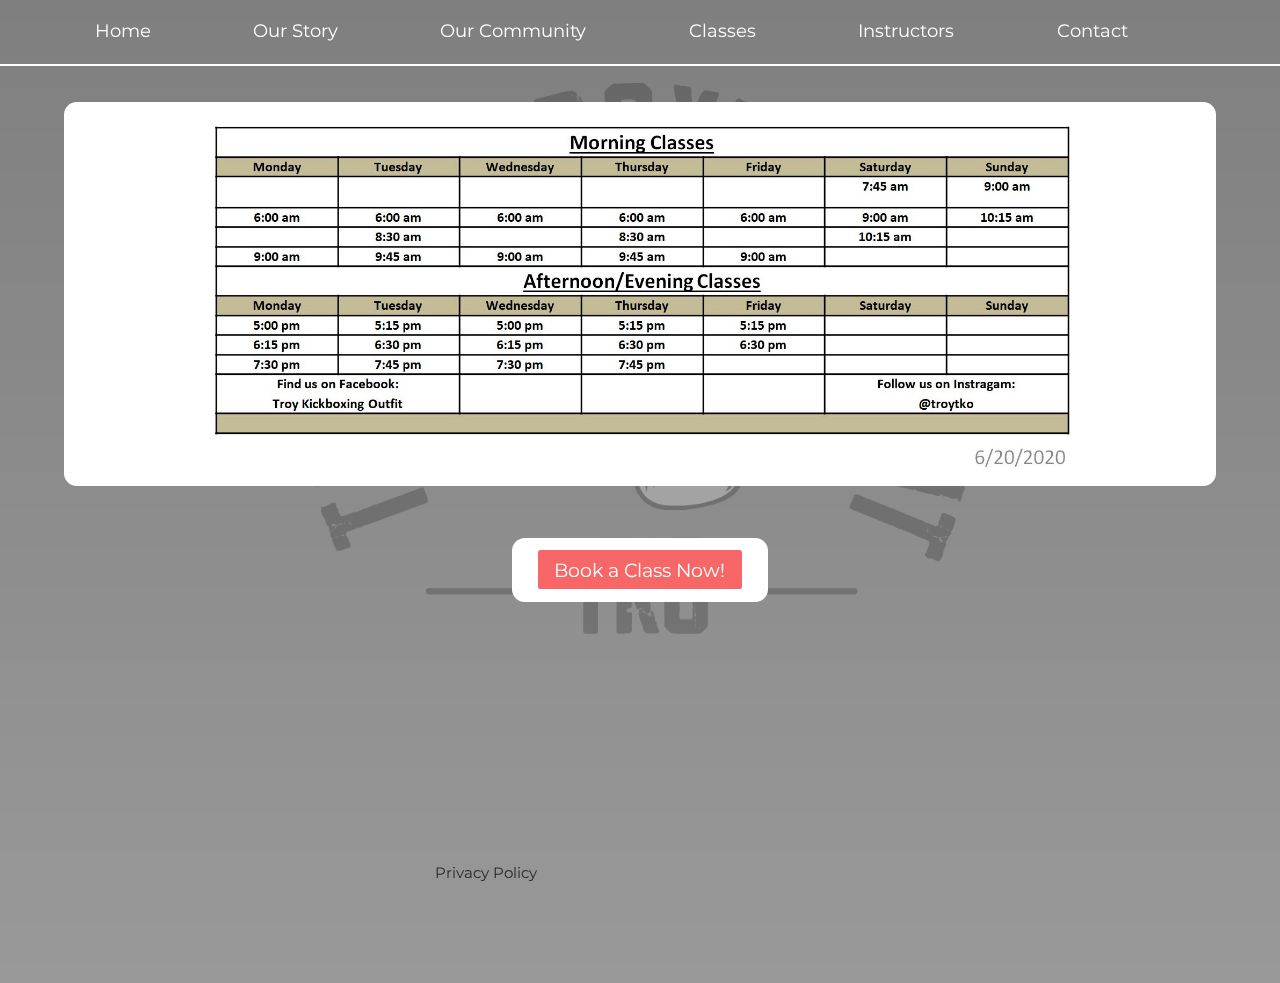
==== classes.html @ 285a26c2 "initial" ====
<!DOCTYPE html>
<html>
    <head>
        <meta charset="utf-8">
        <meta http-equiv="X-UA-Compatible" content="IE=edge">
        <meta name="viewport" content="width=device-width, initial-scale=1">
        <title>TKO</title>
        <meta name="description" content="">
        <link rel="icon" href="images/logo.png">
        <link rel="stylesheet" href="style.css"/>
        <link rel="stylesheet" href="nav-style.css"/>
        <link href="https://fonts.googleapis.com/css2?family=Montserrat&display=swap" rel="stylesheet">
    </head>
    <body>
        <ul id="navBar">
            <li class="navButt"><a href="index.html">Home</a></li>
            <li class="navButt"><a href="story.html">Our Story</a></li>
            <li class="navButt"><a href="community.html">Our Community</a></li>
            <li class="navButt"><a href="classes.html">Classes</a></li>
            <li class="navButt"><a href="instructors.html">Instructors</a></li>
            <li class="navButt"><a href="membership.html">Contact</a></li>
        </ul>
        <div class="bgLogo"></div>
        <div class="bgWhite" style="top: 8vw;">
            <div class="instructCont">
                <img src="images/schedule.jpg" style="height: 30vw; top: 0px; position: absolute; left: 10vw">
            </div>
        </div>
        <div class="bgWhite" style="width: 20vw; height: 5vw; top: 42vw; left: 40vw;">
            <a href="membership.html" class="memBtn">Book a Class Now!</a>
        </div>
        <a href="legal.html" id="legal">Privacy Policy</a>
    </body>
</html>
---- style.css ----
* {
    font-family: 'Montserrat', sans-serif;
}

body {
    background: linear-gradient( rgba(0, 0, 0, 0.5), rgba(0, 0, 0, 0.4)), url(images/bgImage.png);
    background-repeat: no repeat;
    background-size: 100vw;
    background-position: top;
    width: 100vw;
    height: 100vh;
    overflow: hidden;
    text-align: center;
    padding-top: 5.2vw;
}

.title {
    color: #FFFFFF;
    font-weight: bold;
    font-size: 2.4vw;
    margin-top: 4vh;
    margin-bottom: 0vh;
    margin-left: -1vw;
}

.storyTitle {
    color: #FFFFFF;
    font-weight: bold;
    font-size: 2.4vw;
    margin-bottom: 0vh;
}

.black {
    color: black;
}

.bgLogo {
    background: linear-gradient( rgba(0, 0, 0, 0), rgba(0, 0, 0, 0)), url(images/logo.png);
    background-size: 52vw;
    height: 90vh;
    width: 100vw;
    display: block;
    position: fixed;
    top: 6.5vw;
    left: 24vw;
    background-repeat: no-repeat;
    z-index: -2;
    opacity: .2;
}

.revButt {
    width: 3vw;
    height: 2.5vw;
    font-size: 1.5vw;
    padding-bottom: .25vw;
    position: absolute;
    margin-top: 9vw;
    border: none;
    border-radius: .2vw;
    outline: none;
    background-color: #FFFFFF;
}

.revButt:hover {
    cursor: pointer;
}

.revButt:active {
    background-color: gray;
}

.instructButt {
    width: 3vw;
    height: 2.5vw;
    font-size: 1.5vw;
    padding-bottom: .25vw;
    position: absolute;
    margin-top: 8vw;
    border: none;
    border-radius: .2vw;
    outline: none;
    background-color: #FFFFFF;
    border: .1vw solid gray;
}

.instructButt:hover {
    cursor: pointer;
}

.instructButt:active {
    background-color: gray;
}

.left {
    left: 4vw;
}

.right {
    right: 4vw;
}

.review {
    display: block;
    position: absolute;
    background-color: #FFFFFF;
    height: 12vw;
    margin-top: 6vh;
    font-size: 1.2vw;
    width: 70vw;
    left: 15vw;
    border-radius: .4vw;

}

.comments {
    overflow: hidden;
    height: 10vw;
    margin: 0px;
    padding: 2vw;
    display: block;
    border-radius: .5vw;
    background-color: #FFFFFF;
}

#promoBox {
    background-color: #FFFFFF;
    height: 12vw;
    width: 20vw;
    border-top-left-radius: .4vw;
    border-bottom-left-radius: .4vw;
    position: absolute;
    left: 30vw;
    top: 67vh;
}

#contactBox {
    background-color: #81A7E1;
    height: 12vw;
    width: 20vw;
    border-top-right-radius: .4vw;
    border-bottom-right-radius: .4vw;
    position: absolute;
    left: 50vw;
    top: 67vh; 
}

h2 {
    margin-top: 1.4vw;
    font-size: 1.4vw;
    font-weight: normal;
}

h3 {
    font-size: 1vw;
    font-weight: normal;
}

h4 {
    margin-top: 1.5vw;
    height: 1.5vw;
    padding: .5vw;
    font-size: 1vw;
    width: 12vw;
    margin-left: 4vw;
    background-color: #F76767;;
    border-radius: .2vw;
}

.priceBtn {
    color: white;
    text-decoration: none;
    height: 4vw;
    width: 12vw;
    font-weight: normal;
}

#contactBox p {
    padding-left: 2.6vw;
    float: left;
    margin: .5vw 0vw;
    color: white;
    font-size: 1vw;
    vertical-align: middle;
    display: block;
    height: 1.6vw;
} 

#contactBox img {
    width: 1.6vw;
    margin-right: .6vw;
    display: block;
    float: left;
}

#contactBox a {
    text-decoration: none;
    color: white;
    padding-bottom: .4vw;
    display: block;
    float: left;
}

#contactBox a:hover {
    text-decoration: underline;
}

.bgWhite {
    text-align: center;
    width: 90vw;
    height: 30vw;
    background-color: #FFF;
    left: 5vw;
    top: 12vw;
    position: absolute;
    padding: 0vw;
    border-radius: 1vw;
}

.instructCont {
    display: block;
    width: 90vw;
    height: 36vw;
    margin-top: 1.5vw;
    margin-left: 0vw;
    top: 0px;
    left: 0px;
}

.instructBox {
    width: 66vw;
    height: 21vw;
    margin-left: 12vw;
    position: absolute;
    float: left;
    text-align: center;
    background-color: #FFF;
    vertical-align: center;
}

.instructInfo {
    float: left;
    height: 21vw;
    margin-right: 4vw
}

.instructBox img {
    height: 16vw;
}

.instructBox h5 {
    color: black;
    font-size: 2.2vw;
    margin-top: 1vw;
    margin-bottom: 0vw;
}

.instructBox p {
    margin-top: 0vw;
    font-size: 1.1vw;
}

.center {
  margin: 0;
  position: absolute;
  top: 50%;
  -ms-transform: translateY(-50%);
  transform: translateY(-50%);
}

.halfBox {
    float: left;
    text-align: left;
}

.halfBox img {
    margin-top: 3vh;
    margin-left: -1vw;
    width: 12vw;
    height: 10vw;
    background-color: blue;
}

.storyTxt {
    margin-top: 3vh;
    margin-left: 4vw;
    margin-right: 34vw;
    margin-bottom: 4vh;
    display: block;
    float: left;
    width: 50vw;
    height: 10vw;
    font-size: .9vw;
    text-align: center;
}

.gallery {
    height: 20vw;
    width: 72vw;
    margin-top: 2vh;
    margin-left: -5vw; 
}

.imgBox {
    display: block;
    background-color: #FFF;
    margin: 1vw 4vw;
    height: 8vw;
    width: 16vw;
    float: left;
    text-align: center;
    padding: 0px;
    background-color: gray;
}

.imgBox img {
    max-width: 100%;
    max-height: 100%;
}

.galContainer {
    width: 90vw;
    height: 30vw;
    left: 0;
    top: 0;
    position: absolute;
    padding: 0vw;
}

.mySlides {
    margin: 0px;
    height: 27vw;
    width: 36vw;
    left: 14vw;
    top: 1.5vw;
    position: absolute;
}

.cursor {
    cursor: pointer;
}

.row {
    height: 27vw;
    width: 25vw;
    display: block;
    top: 1.5vw;
    left: 51.5vw;
    position: absolute;
}

.column {
    height: 8vw;
    width: 10.66vw;
    margin-bottom: 1.5vw;
    margin-right: 1.5vw;
    float: left;
}

.demo {
  opacity: 0.8;
}

.active,
.demo:hover {
  opacity: 1;
}

.memBtn {
    width: 16vw;
    height: 2.40vw;
    position: absolute;
    top: 1vw;
    left: 2vw;
    background-color: #F76767;
    border-radius: .2vw;
    font-size: 1.5vw;
    color: white;
    text-decoration: none;
    padding-top: .60vw;
}

#signupLogo {
    position: absolute;
    width: 18vw;
    opacity: .7;
    left: 47vw;
    top: 3vw;
}

#rainmaker-leadform-container {
    width: 90vw;
	height: 30vw;
    display: block;
    margin: 0;
    position: absolute;
    left: 5vw;
    top: 12vw;
    border-radius: 1vw;
}

#rmform {
    height: 30vw;
    width: 90vw;
    display: block;
}

#rainmaker-leadform-body {
    width: 90vw;
    height: 30vw;
    border-radius: 1vw;
    
}

#rainmaker-leadform-body-margin {
	padding: .6vw 24vw;
}

.rainmaker-button {
    width: 20vw;
    height: 6vw;
    cursor: pointer;
    border: 1px solid #707070;
    border-radius: 2px;
    margin: 0;
    color: black;
    font-size: 1.2vw;
    position: absolute;
    left: 46vw;
    top: 20vw;
}

.rainmaker-button:focus {
    outline: none;
}

.rainmaker-fields
{
    display: block;
    margin-top: 0vw;
    height: 2vw;
    width: 16vw;
    font-size: 1.2vw;
    color: #707070;
    border: 1px solid #707070;
    border-radius: 2px;
}

.rainmaker-fields:focus
{
    outline: none;
}

label 
{
	color: black;
    font-size: 1.2vw;
	width: 10vw;
	display: block;
    margin-top: 2vw;
    margin-bottom: .6vw;
	text-align: left;
	vertical-align: top;
}

#rainmaker-webformIntro {
    color: white !important;
    padding: 3px !important;
}

#rainmaker-webformIntro {
    color: white !important;
    padding: 3px !important;
}

.rainmaker-agegroup, .rainmaker-agegroupheader {
    color: #FFFFFF !important;
}

.rainmaker-offerstitle {
    color: #FFFFFF !important;

}

.rainmaker-offers {
    color: #FFFFFF !important;
}
---- nav-style.css ----
* {
    font-family: 'Montserrat', sans-serif;
}

#navBar {
    display: block;
    list-style-type: none;
    margin: 0px;
    padding: 0px;
    width: 100vw;
    height: 5vw;
    position: fixed;
    top: 0px;
    left: 0px;
    z-index: 1;
    padding-left: 3.4vw;
    border-bottom: .2vw solid white;
}

.navButt {
    float: left;
}

.navButt a {
    text-align: center;
    position: relative;
    padding: 1.6vw 4vw;;
    display: inline-block;
    margin: 0px 0vw;
    font-size: 1.4vw;
    text-decoration: none;
    color: white;
    font-weight: normal;
}

.navButt a:hover {
    font-weight: bold;
}

#legal {
    height: 1.4vw;
    width: 10vw;
    position: absolute;
    left: 33vw;
    bottom: 1.5vw;
    font-size: 1.2vw;
    color: #282828;
    text-decoration: none;
}

#legal:hover {
    color: black;
    text-decoration: underline;
}
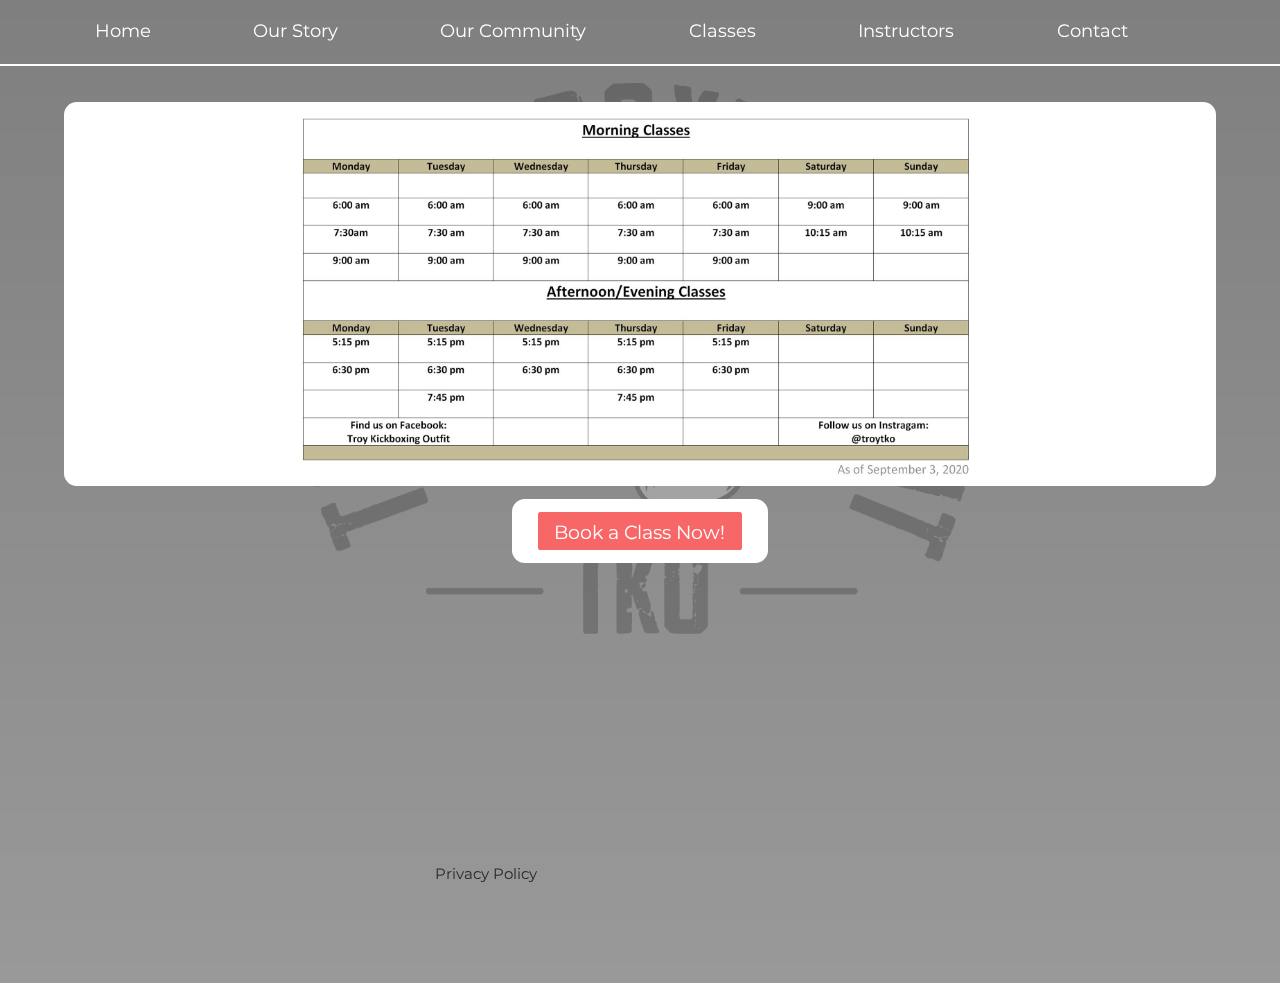
==== commit e0e02727: "calendar update" ====
--- a/classes.html
+++ b/classes.html
@@ -23,10 +23,10 @@
         <div class="bgLogo"></div>
         <div class="bgWhite" style="top: 8vw;">
             <div class="instructCont">
-                <img src="images/schedule.jpg" style="height: 30vw; top: 0px; position: absolute; left: 10vw">
+                <img src="images/schedule.jpg" style="height: 30vw; top: 0px; position: absolute; left: 17.4vw">
             </div>
         </div>
-        <div class="bgWhite" style="width: 20vw; height: 5vw; top: 42vw; left: 40vw;">
+        <div class="bgWhite" style="width: 20vw; height: 5vw; top: 39vw; left: 40vw;">
             <a href="membership.html" class="memBtn">Book a Class Now!</a>
         </div>
         <a href="legal.html" id="legal">Privacy Policy</a>
--- a/nav-style.css
+++ b/nav-style.css
@@ -42,7 +42,7 @@
     width: 10vw;
     position: absolute;
     left: 33vw;
-    bottom: 1.5vw;
+    bottom: 2vh;
     font-size: 1.2vw;
     color: #282828;
     text-decoration: none;
